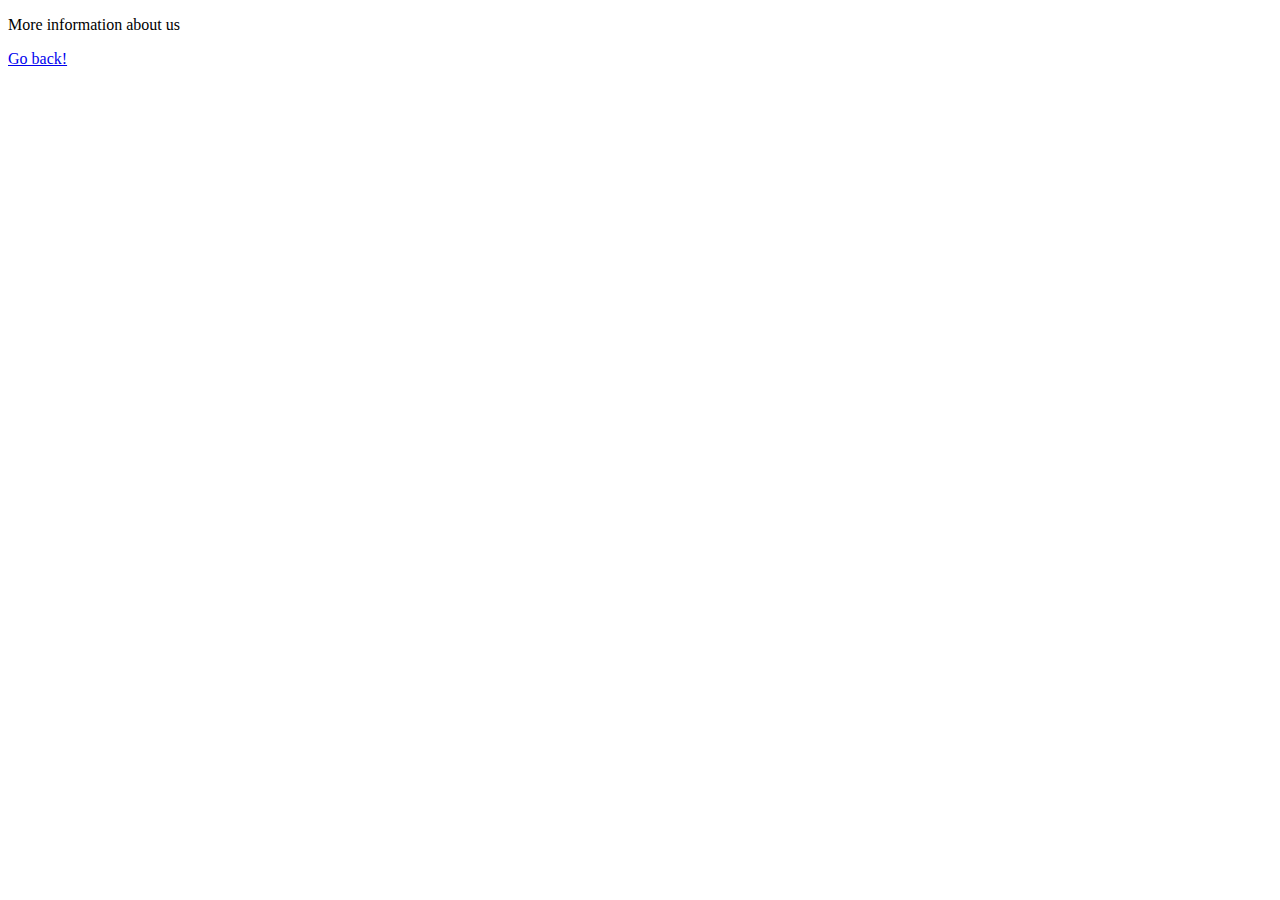
==== html/about.html @ bc1bc973 "updating the site structure to include css" ====
<!DOCTYPE html>
<html lang="en">
<head>
    <meta charset="UTF-8">
    <meta http-equiv="X-UA-Compatible" content="IE=edge">
    <meta name="viewport" content="width=device-width, initial-scale=1.0">
    <title>About</title>
</head>
<body>
   <p>More  information about us</p> 
   <a href="../index.html">Go back!</a>
</body>
</html>
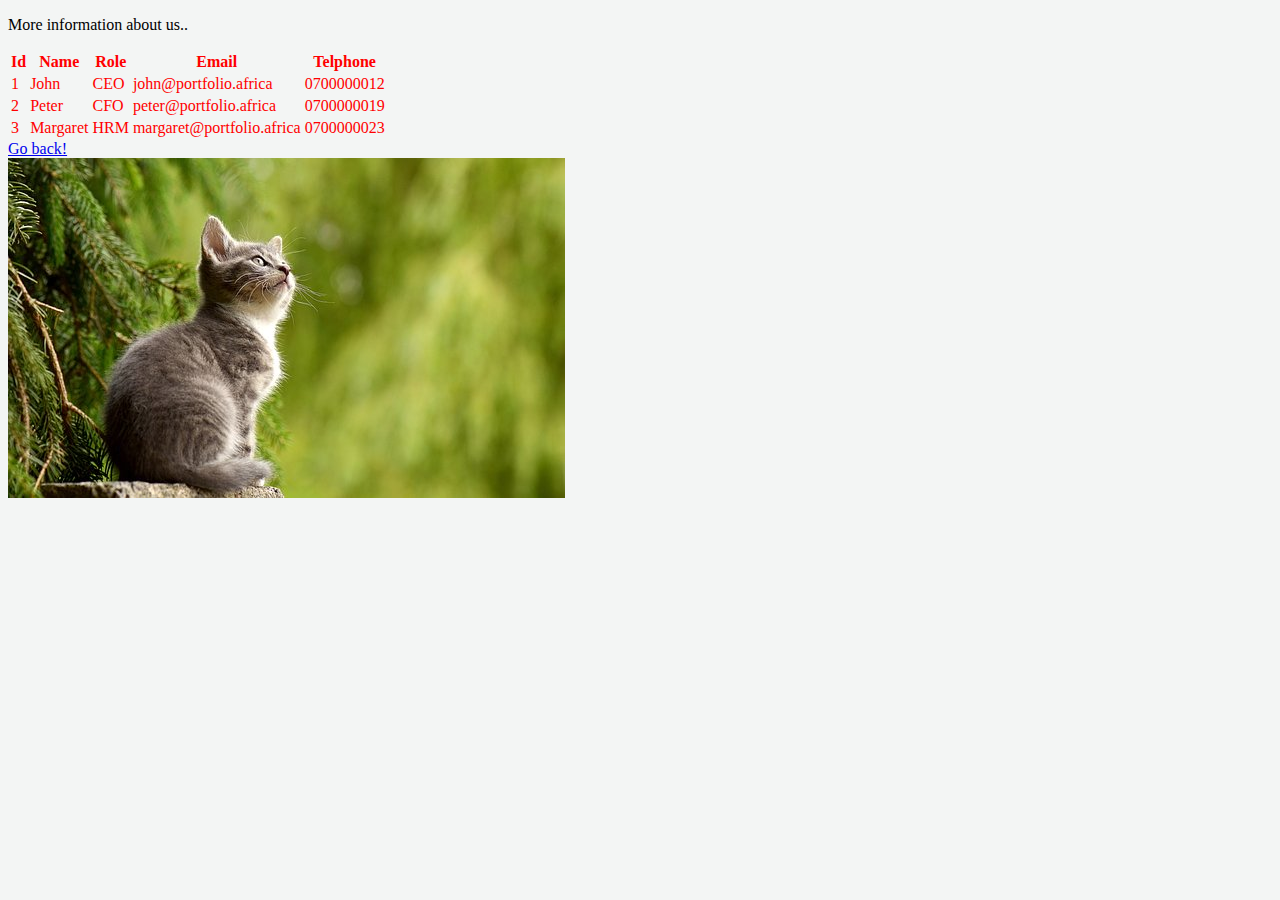
==== commit 8742f964: "updating the structure" ====
--- a/html/about.html
+++ b/html/about.html
@@ -1,13 +1,46 @@
 <!DOCTYPE html>
 <html lang="en">
-<head>
-    <meta charset="UTF-8">
-    <meta http-equiv="X-UA-Compatible" content="IE=edge">
-    <meta name="viewport" content="width=device-width, initial-scale=1.0">
+  <head>
+    <meta charset="UTF-8" />
+    <meta http-equiv="X-UA-Compatible" content="IE=edge" />
+    <meta name="viewport" content="width=device-width, initial-scale=1.0" />
     <title>About</title>
-</head>
-<body>
-   <p>More  information about us</p> 
-   <a href="../index.html">Go back!</a>
-</body>
-</html>+    <link rel="stylesheet" href="../css/main.css">
+  </head>
+  <body>
+    <p>More information about us..</p>
+
+    <table>
+      <tr>
+        <th>Id</th>
+        <th>Name</th>
+        <th>Role</th>
+        <th>Email</th>
+        <th>Telphone</th>
+      </tr>
+      <tr>
+        <td>1</td>
+        <td>John</td>
+        <td>CEO</td>
+        <td>john@portfolio.africa</td>
+        <td>0700000012</td>
+      </tr>
+      <tr>
+        <td>2</td>
+        <td>Peter</td>
+        <td>CFO</td>
+        <td>peter@portfolio.africa</td>
+        <td>0700000019</td>
+      </tr>
+      <tr>
+        <td>3</td>
+        <td>Margaret</td>
+        <td>HRM</td>
+        <td>margaret@portfolio.africa</td>
+        <td>0700000023</td>
+      </tr>
+    </table>
+    <a href="../index.html">Go back!</a> <br>
+    <img src="../images/cat2.jpg" alt="photo not found">
+  </body>
+</html>
--- a/css/main.css
+++ b/css/main.css
@@ -0,0 +1,14 @@
+body
+ {background-color:rgb(243, 245, 244);
+
+}
+
+#lu1 {
+    list-style-type:circle;
+    color: green;
+
+}
+
+table {
+    color:red;
+}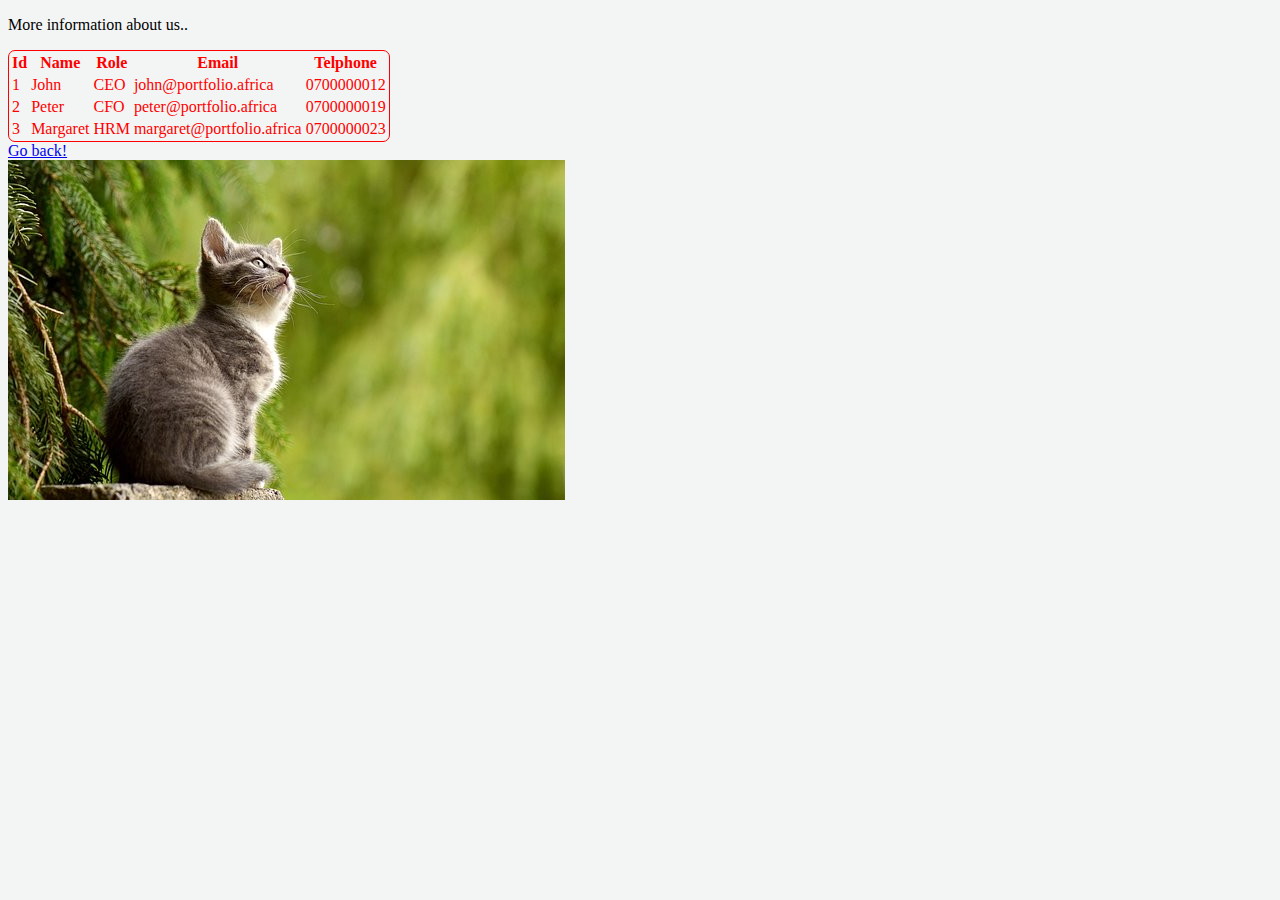
==== commit 5bc8f823: "resolve an error on live page" ====
--- a/html/about.html
+++ b/html/about.html
@@ -5,11 +5,11 @@
     <meta http-equiv="X-UA-Compatible" content="IE=edge" />
     <meta name="viewport" content="width=device-width, initial-scale=1.0" />
     <title>About</title>
-    <link rel="stylesheet" href="../css/main.css">
+    <link rel="stylesheet" href="../css/main.css" />
   </head>
   <body>
     <p>More information about us..</p>
-
+    <!-- Below table will be red -->
     <table>
       <tr>
         <th>Id</th>
@@ -40,7 +40,7 @@
         <td>0700000023</td>
       </tr>
     </table>
-    <a href="../index.html">Go back!</a> <br>
-    <img src="../images/cat2.jpg" alt="photo not found">
+    <a href="../index.html">Go back!</a> <br />
+    <img src="../images/cat2.jpg" alt="photo not found" />
   </body>
 </html>
--- a/css/main.css
+++ b/css/main.css
@@ -1,5 +1,6 @@
 body
  {background-color:rgb(243, 245, 244);
+
 
 }
 
@@ -11,4 +12,6 @@
 
 table {
     color:red;
+    border: 1px solid red;
+    border-radius: 7px;
 }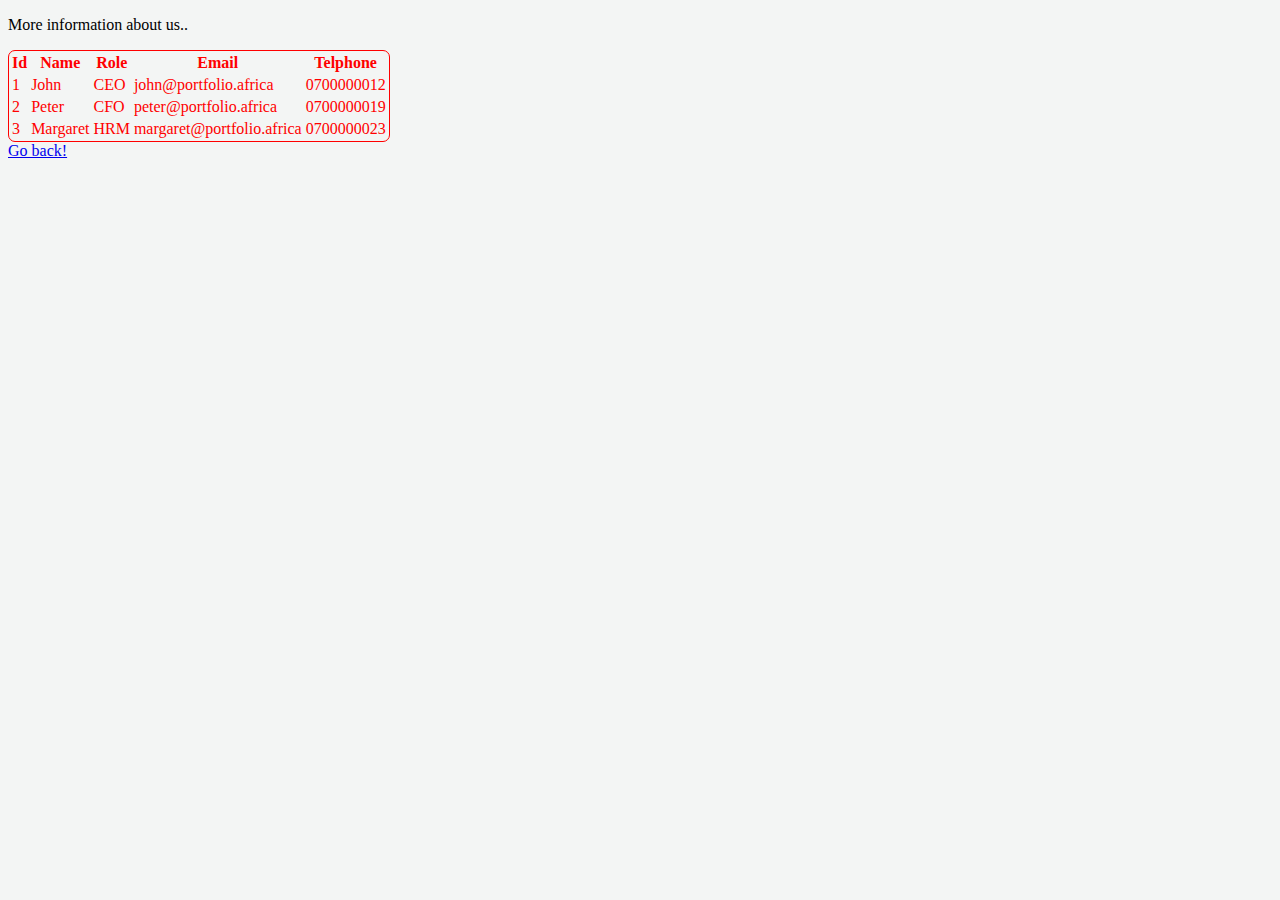
==== commit 2792dbfd: "Resolve image display bug" ====
--- a/html/about.html
+++ b/html/about.html
@@ -41,6 +41,6 @@
       </tr>
     </table>
     <a href="../index.html">Go back!</a> <br />
-    <img src="../images/cat2.jpg" alt="photo not found" />
+ 
   </body>
 </html>
--- a/css/main.css
+++ b/css/main.css
@@ -1,5 +1,7 @@
 body
  {background-color:rgb(243, 245, 244);
+
+    
 
 
 }
